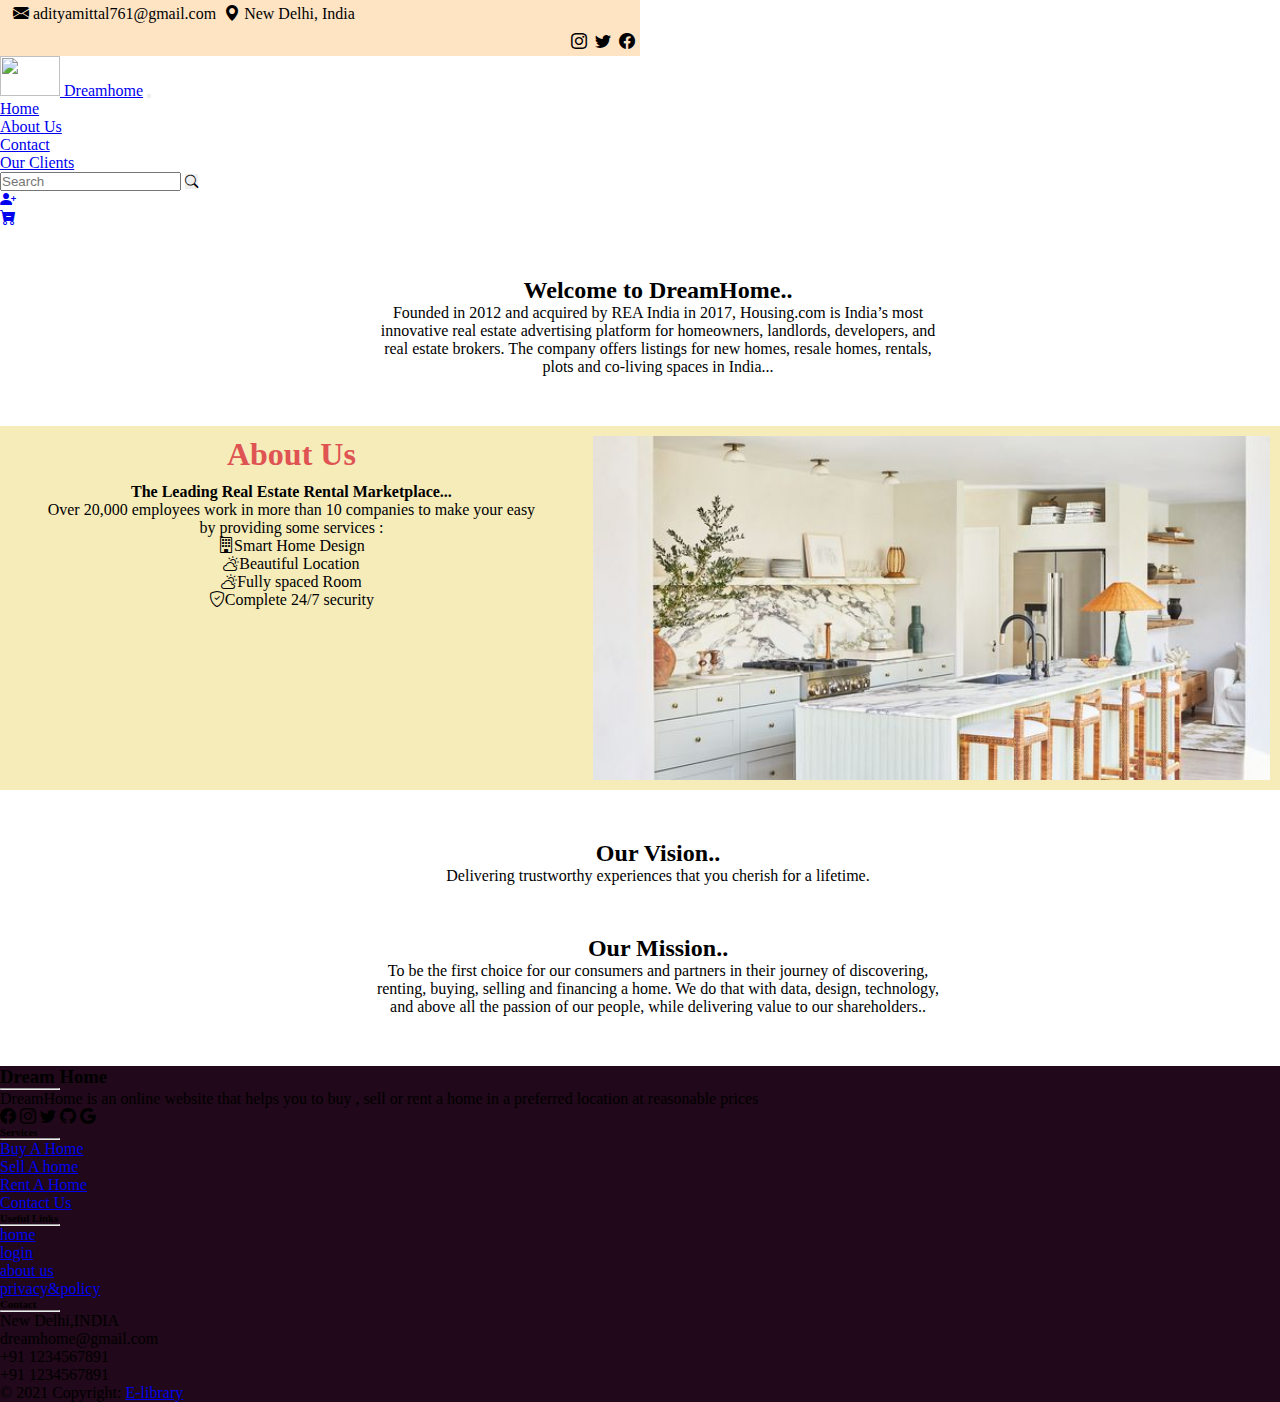
==== aboutUs.html @ e871ea3e "done about us page" ====
<!DOCTYPE html>
<html>
<head>
    <meta charset='utf-8'>
    <meta http-equiv='X-UA-Compatible' content='IE=edge'>
    <title>About us</title>
    <meta name='viewport' content='width=device-width, initial-scale=1'>
    <link href="https://cdn.jsdelivr.net/npm/bootstrap@5.1.3/dist/css/bootstrap.min.css" rel="stylesheet" integrity="sha384-1BmE4kWBq78iYhFldvKuhfTAU6auU8tT94WrHftjDbrCEXSU1oBoqyl2QvZ6jIW3" crossorigin="anonymous">
    <link rel="stylesheet" href="https://cdn.jsdelivr.net/npm/bootstrap-icons@1.7.1/font/bootstrap-icons.css">
    <link rel='stylesheet' href='home.css'>
</head>
<body>
    <div class="container-fluid">
        <div class="row">
            <div class="column t1">
            <a href="#" class="bi bi-envelope-fill"> adityamittal761@gmail.com</a>
            <a href="#" class="bi bi-geo-alt-fill"> New Delhi, India</a>
        </div>
        <div class="column t2">
            <a href="#" class="bi bi-facebook"></a>
            <a href="#" class="bi bi-twitter"></a>
            <a href="#" class="bi bi-instagram"></a>
        </div>
        </div>
    </div>
        <nav class="navbar navbar-expand-lg navbar-light bg-light sticky-top">
            <div class="container-fluid">
              <a class="navbar-brand" href="#">
                <img src="https://media.istockphoto.com/vectors/house-real-estate-logo-design-home-with-window-and-building-roof-and-vector-id1060437372?k=20&m=1060437372&s=612x612&w=0&h=PSmzXDa1br3RPDsjDD9ezOHbHmb2UX7TGW6I9dVPg2I=" alt="" width="60" height="40" class="d-inline-block align-text-top">  
                Dreamhome</a>
              <button class="navbar-toggler" type="button" data-bs-toggle="collapse" data-bs-target="#navbarScroll" aria-controls="navbarScroll" aria-expanded="false" aria-label="Toggle navigation">
                <span class="navbar-toggler-icon"></span>
              </button>
              <div class="collapse navbar-collapse" id="navbarScroll">
                <ul class="navbar-nav mx-auto mb-2 mb-lg-0">
                    <li class="nav-item">
                      <a class="nav-link active" aria-current="page" href="#">Home</a>
                    </li>
                    <li class="nav-item">
                        <a class="nav-link active" aria-current="page" href="#">About Us</a>
                      </li>
                      <li class="nav-item">
                        <a class="nav-link active" aria-current="page" href="#">Contact</a>
                      </li>
                      <li class="nav-item">
                        <a class="nav-link active" aria-current="page" href="#">Our Clients</a>
                      </li>
                      </ul>
                <form class="d-flex">
                  <input class="form-control me-2" type="search" placeholder="Search" aria-label="Search">
                  <button class="bi bi-search" type="submit" style="border: none;"></button>
                </form>
                <ul class="navbar-nav mb-2 mb-lg-0">
                  <li class="nav-item">
              <a href="#" class="nav-link active bi bi-person-plus-fill"></a>
                  </li>
                  <li class="nav-item">
              <a href="#" class=" nav-link active bi bi-cart-dash-fill"></a>
          </li>
          </ul>
              </div>
            </div>
          </nav>
    <!-- welcome section starts -->
    <section>
        <div class="com">
        <center><h2>Welcome to DreamHome..</h2></center>
        <p>Founded in 2012 and acquired by REA India in 2017, Housing.com is India’s most innovative real estate advertising platform for homeowners, landlords, developers, and real estate brokers. The company offers listings for new homes, resale homes, rentals, plots and co-living spaces in India...</p>
        </div>
    </section>
    <!-- welcome section ends -->
     <!-- About us Section -->
     <section class="intro">
        <div class="flex-left">
          <h1 style="text-align: center;">About Us</h1>
      <div style="margin:10px; text-align: center;">
        <h4>The Leading Real Estate Rental Marketplace...</h4>
        <p>Over 20,000 employees work in more than 10 companies to  make your easy<br> by providing some services : </p>
        <tr>
          <td>
            <p><i class="bi bi-building"></i>Smart Home Design</p>
          </td>
          <td>
            <p><i class="bi bi-cloud-sun"></i>Beautiful Location</p>
          </td>
          <td>
            <p><i class="bi bi-cloud-sun"></i>Fully spaced Room</p>
          </td>
          <td>
            <p><i class="bi bi-shield-check"></i>Complete 24/7 security</p>
          </td>
        </tr>
      </div>
        </div>
        <div class="flex-right">
         <img src="./images/background2.jpg" alt="">
        </div>
    </section>
    <!-- Ending -->
    <!-- our vision section starts -->
    <section>
        <div class="com">
        <center><h2>Our Vision..</h2></center>
        <p>Delivering trustworthy experiences that you cherish for a lifetime.</p>
        </div>
    </section>
    <section>
        <div class="com">
        <center><h2>Our Mission..</h2></center>
        <p>To be the first choice for our consumers and partners in their journey of discovering, renting, buying, selling and financing a home. We do that with data, design, technology, and above all the passion of our people, while delivering value to our shareholders..</p>
        </div>
    </section>
    <!-- Ending of section -->
    <!-- footer -->
    <footer class="text-center text-dark navbar-light bg-light" style="background-color: #21081a;">
        <!-- footer -->
        <div class="container-section text-center text-md-start mt-5">
          <!-- Grid row -->
          <div class="row mt-3">
            <!-- Grid column -->
            <div class="col-md-3 col-lg-4 col-xl-3 mx-auto mb-4">
              <!-- Content -->
              <h3 class="text-uppercase fw-bold">Dream Home</h3>
              <hr
                  class="mb-4 mt-0 d-inline-block mx-auto"
                  style="width: 60px; background-color: #7c4dff; height: 2px"
                  />
              <p>
                DreamHome is an online website that helps you to buy , sell or rent a home in a preferred location at reasonable prices
              </p>
              <tr>
                <td>
                  <i class="bi bi-facebook"></i>
                </td>
                <td>
                  <i class="bi bi-instagram"></i>
                </td>
                <td>
                  <i class="bi bi-twitter"></i>
                </td>
                <td>
                  <i class="bi bi-github"></i>
                </td>
                <td>
                  <i class="bi bi-google"></i>
                </td>
              </tr>
            </div>
            <!-- Grid column -->
  
            <!-- Grid column -->
            <div class="col-md-2 col-lg-2 col-xl-2 mx-auto mb-4">
              <!-- Links -->
              <h6 class="text-uppercase fw-bold">Services</h6>
              <hr
                  class="mb-4 mt-0 d-inline-block mx-auto"
                  style="width: 60px; background-color: #7c4dff; height: 2px"
                  />
              <p>
                <a href="#!" class="text-dark">Buy A Home</a>
              </p>
              <p>
                <a href="#!" class="text-dark">Sell A home</a>
              </p>
              <p>
                <a href="#!" class="text-dark">Rent A Home</a>
              </p>
              <p>
                <a href="#!" class="text-dark">Contact Us</a>
              </p>
            </div>
            <!-- Grid column -->
  
            <!-- Grid column -->
            <div class="col-md-3 col-lg-2 col-xl-2 mx-auto mb-4">
              <!-- Links -->
              <h6 class="text-uppercase fw-bold">Useful Links</h6>
              <hr
                  class="mb-4 mt-0 d-inline-block mx-auto"
                  style="width: 60px; background-color: #7c4dff; height: 2px"
                  />
              <p>
                <a href="#!" class="text-dark">home</a>
              </p>
              <p>
                <a href="#!" class="text-dark">login</a>
              </p>
              <p>
                <a href="#!" class="text-dark">about us</a>
              </p>
              <p>
                <a href="#!" class="text-dark">privacy&policy</a>
              </p>
            </div>
            <!-- Grid column -->
  
            <!-- Grid column -->
            <div class="col-md-4 col-lg-3 col-xl-3 mx-auto mb-md-0 mb-4">
              <!-- Links -->
              <h6 class="text-uppercase fw-bold">Contact</h6>
              <hr
                  class="mb-4 mt-0 d-inline-block mx-auto"
                  style="width: 60px; background-color: #7c4dff; height: 2px"
                  />
              <p><i class="fas fa-home mr-3"></i> New Delhi,INDIA</p>
              <p><i class="fas fa-envelope mr-3"></i> dreamhome@gmail.com</p>
              <p><i class="fas fa-phone mr-3"></i> +91 1234567891</p>
              <p><i class="fas fa-print mr-3"></i> +91 1234567891</p>
            </div>
            <!-- Grid column -->
          </div>
          <!-- Grid row -->
        </div>
        <!-- ending -->
        <div class="text-center p-3 navbar-light bg-light" >
          © 2021 Copyright:
          <a class="text-white" href="https://mdbootstrap.com/">E-library</a>
        </div>
        <!-- Copyright -->
      </footer>
<script src="https://cdn.jsdelivr.net/npm/bootstrap@5.1.3/dist/js/bootstrap.bundle.min.js" integrity="sha384-ka7Sk0Gln4gmtz2MlQnikT1wXgYsOg+OMhuP+IlRH9sENBO0LRn5q+8nbTov4+1p" crossorigin="anonymous"></script>
</body>
</html>
---- home.css ----
html * {
    padding: 0;
    margin: 0;
    -webkit-box-sizing: border-box;
            box-sizing: border-box;
  }

.column{
    width: 50%;
    padding: 5px;
    overflow: hidden;
    background-color: bisque;
}
.t1 a{
    color: #000;
    padding-left: .5rem;
    float: left;
    text-decoration: none;
}
.t2 a{
    float: right;
    padding-left: .5rem;
    color: black;
}
.intro{
    display: flex;
    flex-direction: row;
    background-color: rgb(245, 236, 186);
}
.flex-left{
    width:50%;
    margin: 5px;
    padding: 5px;
}
.flex-right{
    width: 60%;
    margin: 5px;
    padding: 5px;
}
.flex-right img{
    height: 100%;
    width: 100%;
}
@media screen and (max-width: 600px) {
    .intro{   
      flex-direction: column;
  
    }
    .flex-right, .flex-left{
        width: auto;
    }

    }
/* cards */
.service {
    display: -webkit-box;
    display: -ms-flexbox;
    display: flex;
    -ms-flex-wrap: wrap;
        flex-wrap: wrap;
    -webkit-box-orient: horizontal;
    -webkit-box-direction: reverse;
        -ms-flex-direction: row-reverse;
            flex-direction: row-reverse;
    -webkit-box-pack: center;
        -ms-flex-pack: center;
            justify-content: center;
    gap: 4.2rem;
    padding: 4rem;
  }
  
  .card {
    display: -webkit-box;
    display: -ms-flexbox;
    display: flex;
    -webkit-box-orient: vertical;
    -webkit-box-direction: normal;
        -ms-flex-direction: column;
            flex-direction: column;
    -webkit-box-flex: 0;
        -ms-flex: 0 0 300px;
            flex: 0 0 300px;
    max-width: 450px;
    overflow: hidden;
    background: #ffffff;
    color: #000000;
    border-radius: 5px;
    -webkit-box-shadow: 3px 2px 14px rgba(10, 10, 10, 0.596);
            box-shadow: 3px 2px 14px rgba(10, 10, 10, 0.596);
    text-decoration: none;
    font-size: 1rem;
    -webkit-transition: all 200ms ease-in-out;
    transition: all 200ms ease-in-out;
  }
  
  .card:hover {
    -webkit-transform: perspective(250px) translateZ(30px);
            transform: perspective(250px) translateZ(30px);
    -webkit-box-shadow: 2px 3px 18px rgba(107, 228, 8, 0.548);
            box-shadow: 2px 3px 18px rgba(107, 228, 8, 0.548);
  }
  
  .card__image {
    -webkit-box-flex: 1;
        -ms-flex: 1 0 250px;
            flex: 1 0 250px;
    background-size: cover;
    background-repeat: no-repeat;
    background-position: center center;
  }
  
  .card__content {
    display: -webkit-box;
    display: -ms-flexbox;
    display: flex;
    -webkit-box-orient: vertical;
    -webkit-box-direction: normal;
        -ms-flex-direction: column;
            flex-direction: column;
    height: 100%;
    padding: 1rem;
  }
  
  .card__title {
    text-align: center;
    font-size: 1.75rem;
    font-weight: 700;
    margin-bottom: 0.5rem;
  }
  .card__readmore {
    margin-top: auto;
    text-transform: uppercase;
    font-weight: 700;
  }
  
/* ending of cards */
.r1 {  
    display: flex;
   padding: 10px;
    flex-wrap: wrap;
      justify-content: center;
      width: 100%;
      margin:auto;
  }
  .side {
    flex:20%;
    padding: 4px;
    overflow-x: hidden;
  }
  .main1 {
    flex:40%;
    background-color: rgba(231, 195, 195, 0.632);
    padding: 5px;
    overflow-x: hidden;
    border-radius: 50px;
  }
  .main1 form label{
    position: relative;
  }
  @media screen and (max-width: 600px) {
    .r1, .main1 {   
      flex-direction: column;
  
      
    }
  }

  
  .container-search{
  margin-top:100px;
  height:30%;
  padding:25px;
  text-align:center;
  background-color:rgba(128, 125, 125, 0.082);
}
/* .dropdown{
    left:40%;
} */
.mainprop{
    margin:10px;
    padding:10px;
  }
  .property-section{
      margin:10px;
      height:50vh;
  }
  h1{
    color:rgb(223, 83, 83);
  }

  .container{
    width: 90%;
    margin: 50px auto;
  }
  .heading{
    text-align: center;
    font-size: 30px;
    margin-bottom:50px ;
  }
  .r5{
    display: flex;
    flex-direction: row;
    justify-content: space-around;
    flex-flow: wrap;
  }
  .cards{
    width: 20%;
    background:  #fff;
    border: 1px solid #ccc;
    margin-bottom: 50px;
    transition: 0.3s;
  }
  .cards-header{
    text-align: center;
    padding: 50px 10px;
    background: linear-gradient(to right, #ff416c, #ff4b2b);
    color: #fff;
  }
  .cards-body{
    padding: 30px 20px;
    text-align: center;
    font-size: 18px;
  }
  .cards-body .btn{
    display: block;
    color: #fff;
    text-align: center;
    background: linear-gradient(to right, #ff416c, #ff4b2b);
    margin-top: 20px;
    text-decoration:none ;
    padding: 10px 5px;
  }
  .cards:hover{
    transform: scale(1.05);
    box-shadow: 0 0 40px -10px rgba(0,0,0, 0.25) ;
  }
  @media screen and  (max-width:1000px) {
    .cards{
      width: 40%;
    }
  }
  @media screen and  (max-width:620px) {
    .container{
      width: 100%;
    }
    .heading{
      padding: 20px;
      font-size: 20px;
    }
    .cards{
      width: 80%;
    }
  }

/* the about us page css */
.com{
  margin:50px;
  width:70%;
  text-align:center;
  padding-left:25%;
}
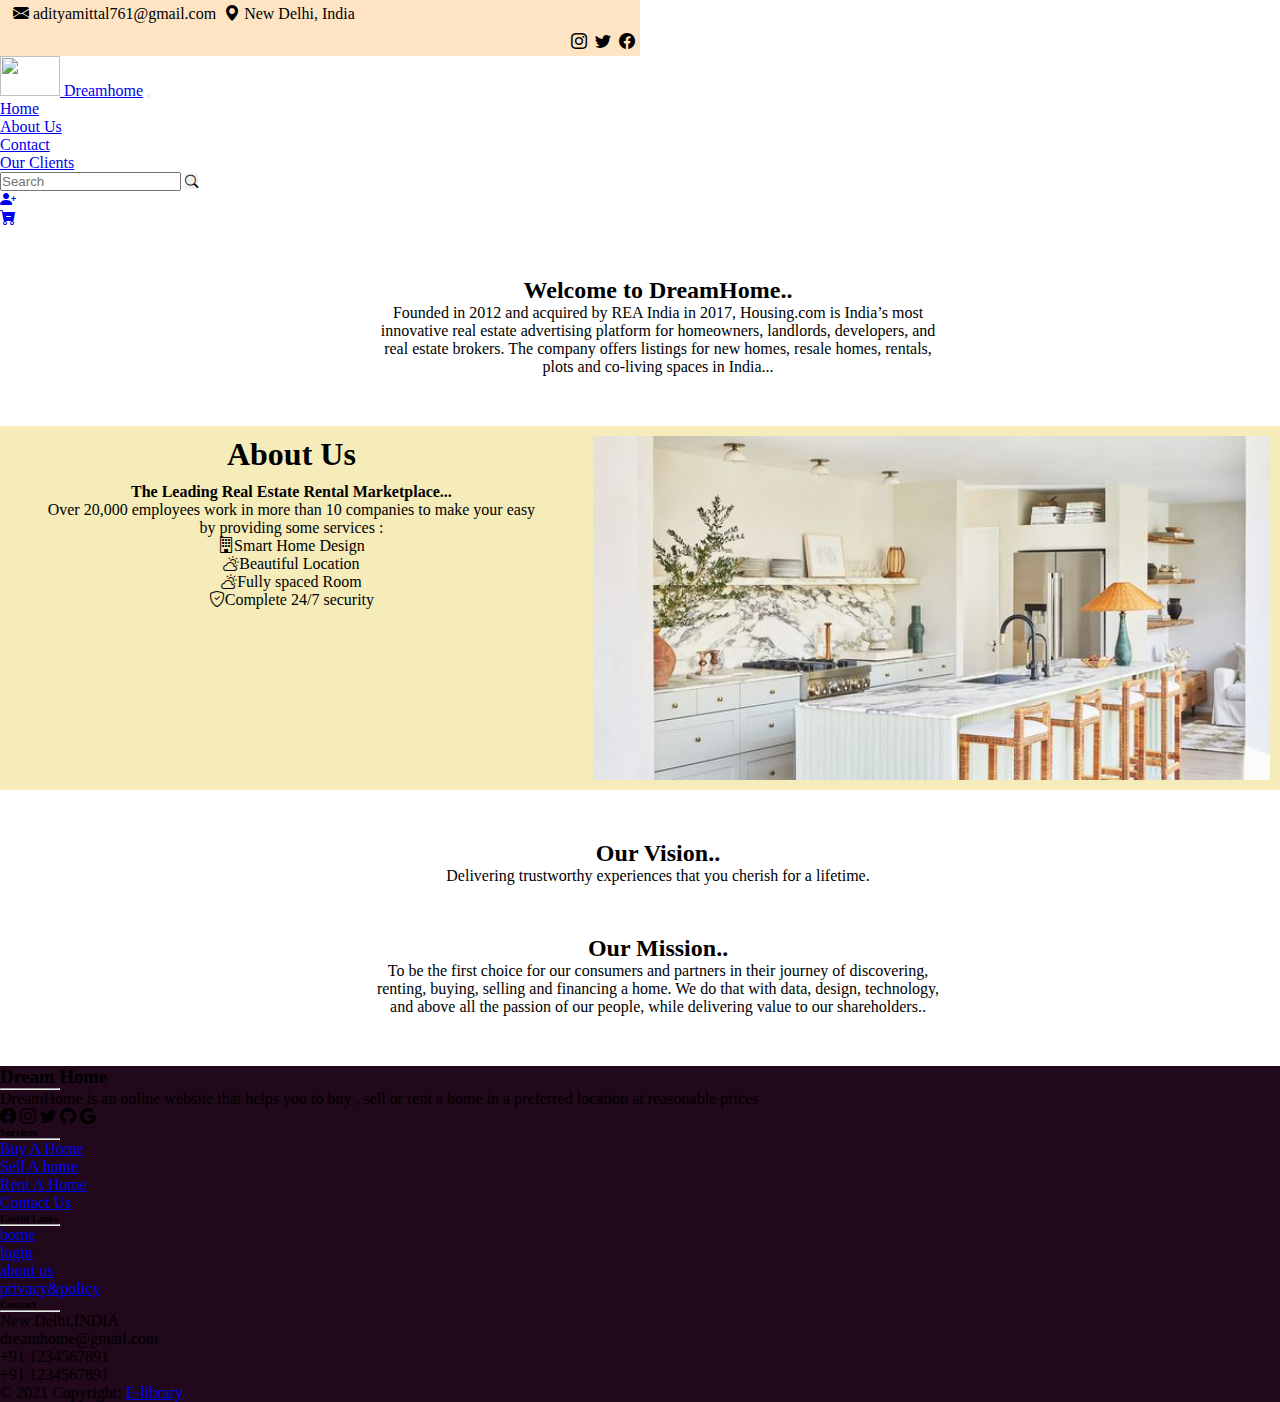
==== commit bf14e797: "done about us page" ====
--- a/aboutUs.html
+++ b/aboutUs.html
@@ -7,7 +7,7 @@
     <meta name='viewport' content='width=device-width, initial-scale=1'>
     <link href="https://cdn.jsdelivr.net/npm/bootstrap@5.1.3/dist/css/bootstrap.min.css" rel="stylesheet" integrity="sha384-1BmE4kWBq78iYhFldvKuhfTAU6auU8tT94WrHftjDbrCEXSU1oBoqyl2QvZ6jIW3" crossorigin="anonymous">
     <link rel="stylesheet" href="https://cdn.jsdelivr.net/npm/bootstrap-icons@1.7.1/font/bootstrap-icons.css">
-    <link rel='stylesheet' href='home.css'>
+    <link rel='stylesheet' type='text/css' href='home.css'>
 </head>
 <body>
     <div class="container-fluid">
--- a/home.css
+++ b/home.css
@@ -134,131 +134,11 @@
   }
   
 /* ending of cards */
-.r1 {  
-    display: flex;
-   padding: 10px;
-    flex-wrap: wrap;
-      justify-content: center;
-      width: 100%;
-      margin:auto;
-  }
-  .side {
-    flex:20%;
-    padding: 4px;
-    overflow-x: hidden;
-  }
-  .main1 {
-    flex:40%;
-    background-color: rgba(231, 195, 195, 0.632);
-    padding: 5px;
-    overflow-x: hidden;
-    border-radius: 50px;
-  }
-  .main1 form label{
-    position: relative;
-  }
-  @media screen and (max-width: 600px) {
-    .r1, .main1 {   
-      flex-direction: column;
-  
-      
-    }
-  }
 
-  
-  .container-search{
-  margin-top:100px;
-  height:30%;
-  padding:25px;
-  text-align:center;
-  background-color:rgba(128, 125, 125, 0.082);
-}
-/* .dropdown{
-    left:40%;
-} */
-.mainprop{
-    margin:10px;
-    padding:10px;
-  }
-  .property-section{
-      margin:10px;
-      height:50vh;
-  }
-  h1{
-    color:rgb(223, 83, 83);
-  }
-
-  .container{
-    width: 90%;
-    margin: 50px auto;
-  }
-  .heading{
-    text-align: center;
-    font-size: 30px;
-    margin-bottom:50px ;
-  }
-  .r5{
-    display: flex;
-    flex-direction: row;
-    justify-content: space-around;
-    flex-flow: wrap;
-  }
-  .cards{
-    width: 20%;
-    background:  #fff;
-    border: 1px solid #ccc;
-    margin-bottom: 50px;
-    transition: 0.3s;
-  }
-  .cards-header{
-    text-align: center;
-    padding: 50px 10px;
-    background: linear-gradient(to right, #ff416c, #ff4b2b);
-    color: #fff;
-  }
-  .cards-body{
-    padding: 30px 20px;
-    text-align: center;
-    font-size: 18px;
-  }
-  .cards-body .btn{
-    display: block;
-    color: #fff;
-    text-align: center;
-    background: linear-gradient(to right, #ff416c, #ff4b2b);
-    margin-top: 20px;
-    text-decoration:none ;
-    padding: 10px 5px;
-  }
-  .cards:hover{
-    transform: scale(1.05);
-    box-shadow: 0 0 40px -10px rgba(0,0,0, 0.25) ;
-  }
-  @media screen and  (max-width:1000px) {
-    .cards{
-      width: 40%;
-    }
-  }
-  @media screen and  (max-width:620px) {
-    .container{
-      width: 100%;
-    }
-    .heading{
-      padding: 20px;
-      font-size: 20px;
-    }
-    .cards{
-      width: 80%;
-    }
-  }
-
-/* the about us page css */
+/* about us page */
 .com{
-  margin:50px;
-  width:70%;
-  text-align:center;
-  padding-left:25%;
-}
-
-
-  +    margin:50px;
+    width:70%;
+    text-align:center;
+    padding-left:25%;
+}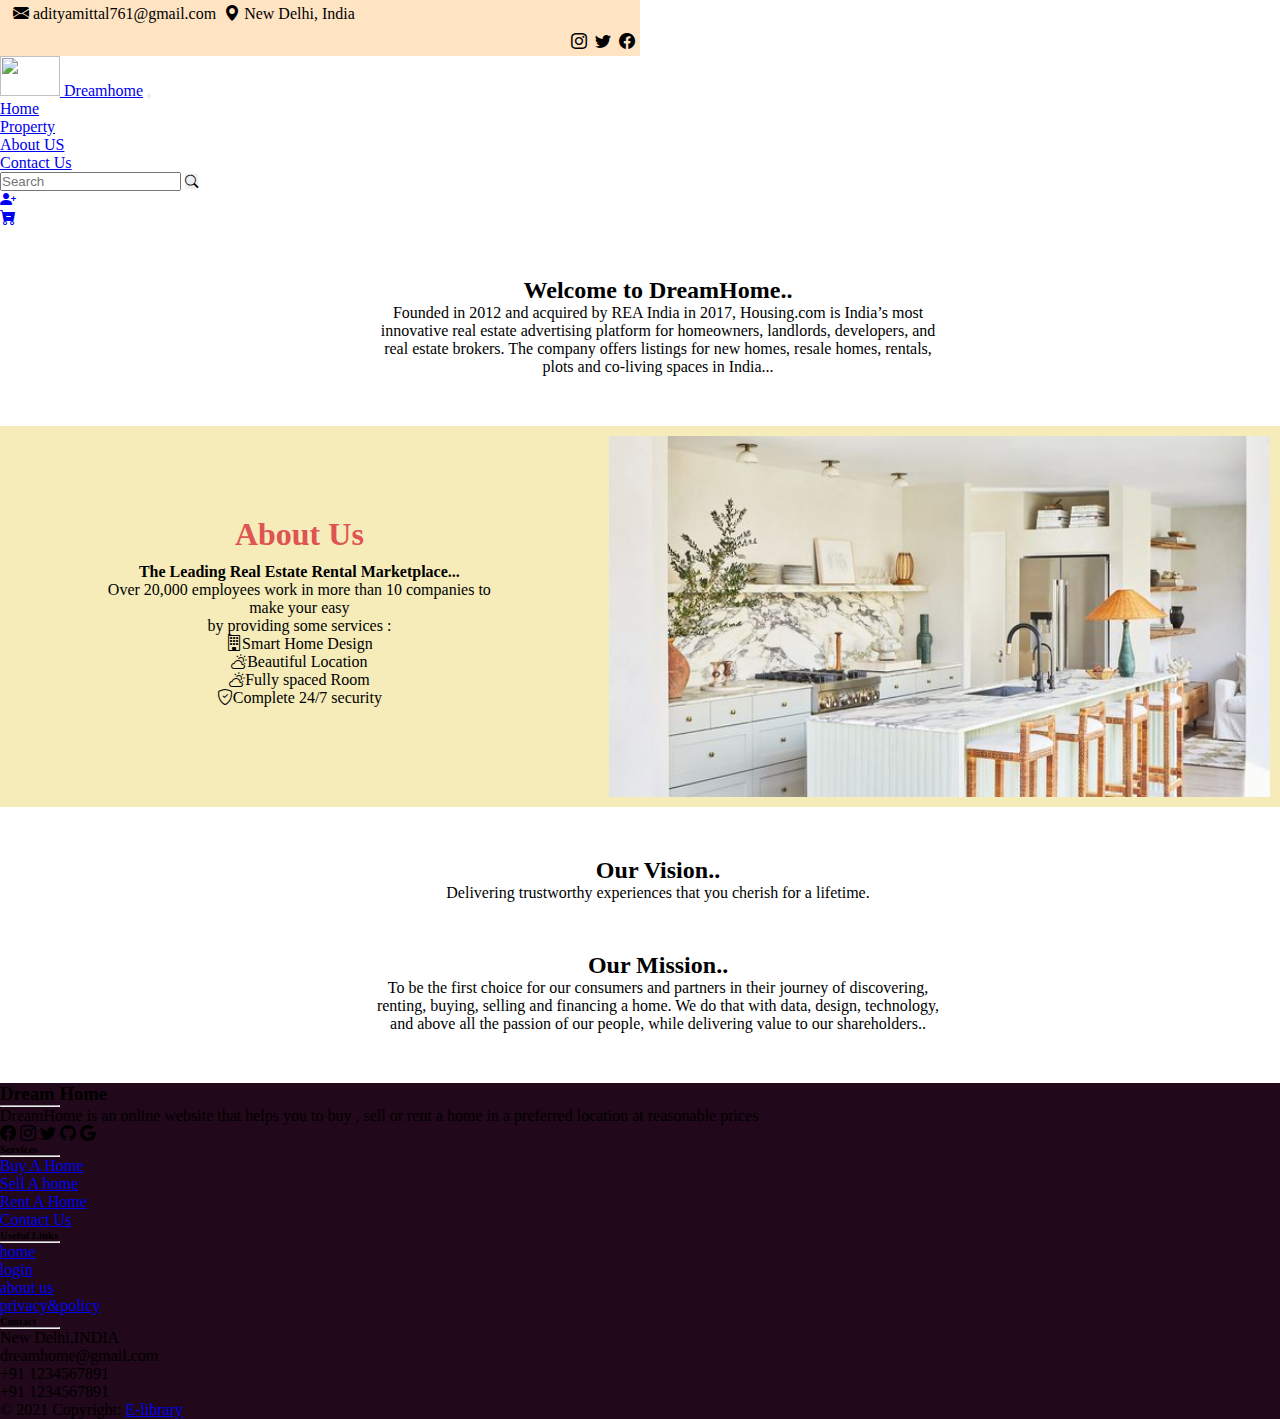
==== commit ac38e5d4: "changes done" ====
--- a/aboutUs.html
+++ b/aboutUs.html
@@ -9,7 +9,7 @@
     <link rel="stylesheet" href="https://cdn.jsdelivr.net/npm/bootstrap-icons@1.7.1/font/bootstrap-icons.css">
     <link rel='stylesheet' type='text/css' href='home.css'>
 </head>
-<body>
+<body></body>
     <div class="container-fluid">
         <div class="row">
             <div class="column t1">
@@ -34,16 +34,16 @@
               <div class="collapse navbar-collapse" id="navbarScroll">
                 <ul class="navbar-nav mx-auto mb-2 mb-lg-0">
                     <li class="nav-item">
-                      <a class="nav-link active" aria-current="page" href="#">Home</a>
+                      <a class="nav-link active" aria-current="page" href="home.html">Home</a>
                     </li>
                     <li class="nav-item">
-                        <a class="nav-link active" aria-current="page" href="#">About Us</a>
+                        <a class="nav-link active" aria-current="page" href="properties.html">Property</a>
                       </li>
                       <li class="nav-item">
-                        <a class="nav-link active" aria-current="page" href="#">Contact</a>
+                        <a class="nav-link active" aria-current="page" href="aboutUs.html">About US</a>
                       </li>
                       <li class="nav-item">
-                        <a class="nav-link active" aria-current="page" href="#">Our Clients</a>
+                        <a class="nav-link active" aria-current="page" href="Contact.html">Contact Us</a>
                       </li>
                       </ul>
                 <form class="d-flex">
--- a/home.css
+++ b/home.css
@@ -25,12 +25,14 @@
 .intro{
     display: flex;
     flex-direction: row;
+    /* height: 100vh; */
     background-color: rgb(245, 236, 186);
-}
+    }
 .flex-left{
+   text-align: center;
     width:50%;
-    margin: 5px;
-    padding: 5px;
+    margin: 10px;
+    padding: 80px;
 }
 .flex-right{
     width: 60%;
@@ -49,8 +51,26 @@
     .flex-right, .flex-left{
         width: auto;
     }
-
-    }
+  }
+    .snippet{
+      display: flex;
+      flex-direction: row;
+      }
+  .snippet-left{
+      width:40%;
+      margin: 5px;
+      padding: 5px;
+  }
+  .snippet-right{
+      width: 50%;
+      margin: 5px;
+      padding: 5px;
+  }
+  .snippet-right img{
+      height: 100%;
+      width: 100%;
+  }
+    
 /* cards */
 .service {
     display: -webkit-box;
@@ -118,7 +138,7 @@
         -ms-flex-direction: column;
             flex-direction: column;
     height: 100%;
-    padding: 1rem;
+    padding: 2rem;
   }
   
   .card__title {
@@ -132,13 +152,136 @@
     text-transform: uppercase;
     font-weight: 700;
   }
+  .card__snippet{
+    margin:30px;
+  }
   
 /* ending of cards */
-
-/* about us page */
+.r1 {  
+    display: flex;
+   padding: 10px;
+    flex-wrap: wrap;
+      justify-content: center;
+      width: 100%;
+      margin:auto;
+  }
+  .side {
+    flex:20%;
+    padding: 4px;
+    overflow-x: hidden;
+  }
+  .main1 {
+    flex:40%;
+    background-color: rgba(245, 235, 235, 0.632);
+    padding: 5px;
+    overflow-x: hidden;
+    border-radius: 50px;
+  }
+  .main1 form label{
+    position: relative;
+  }
+  @media screen and (max-width: 600px) {
+    .r1, .main1 {   
+      flex-direction: column;
+  
+      
+    }
+  }
+
+
+/* .dropdown{
+    left:40%;
+} */
+.mainprop{
+    margin:10px;
+    padding:10px;
+    background:rgb(230, 223, 223);
+  }
+  .property-section{
+      text-align: center;
+      margin: 8px auto;
+      padding: 5px;
+      background:rgb(200, 207, 221) ;
+  }
+  .tt{
+    padding: 5px;
+  }
+  h1{
+    color:rgb(223, 83, 83);
+  }
+
+  .container{
+    width: 100%;
+    margin: 50px auto;
+  }
+  .heading{
+    text-align: center;
+    font-size: 30px;
+    margin-bottom:50px ;
+  }
+  .r5{
+    display: flex;
+    flex-direction: row;
+    justify-content: space-around;
+    flex-flow: wrap;
+  }
+  .cards{
+    width: 24%;
+    background: #fff;
+    border: 1px solid #ccc;
+    margin-bottom: 40px;
+    transition: 0.2s;
+  }
+  .cards-header{
+    text-align: center;
+    text-transform: uppercase;
+    padding: 50px 10px;
+    background: linear-gradient(to right, #ff416c, #ff4b2b);
+    color: #fff;
+  }
+  .cards-body{
+    padding: 20px 16px;
+    text-align: center;
+    font-size: 18px;
+  }
+  .cards-body .btn{
+  display: block;
+  color: #fff;
+  text-align: center;
+  background: linear-gradient(to right, #ff416c, #ff4b2b);
+  margin-top: 30px;
+  text-decoration: none;
+  padding: 10px 5px;
+  }
+  .cards:hover{
+    transform: scale(1.05);
+  box-shadow: 0 0 40px -10px rgba(0, 0, 0, 0.25);
+  }
+  @media screen and  (max-width:1000px) {
+    .cards{
+      width: 40%;
+    }
+  }
+  @media screen and  (max-width:620px) {
+    .container{
+      width: 100%;
+    }
+    .heading{
+      padding: 20px;
+      font-size: 20px;
+    }
+    .cards{
+      width: 80%;
+    }
+  }
+
+/* the about us page css */
 .com{
-    margin:50px;
-    width:70%;
-    text-align:center;
-    padding-left:25%;
-}+  margin:50px;
+  width:70%;
+  text-align:center;
+  padding-left:25%;
+}
+
+
+  
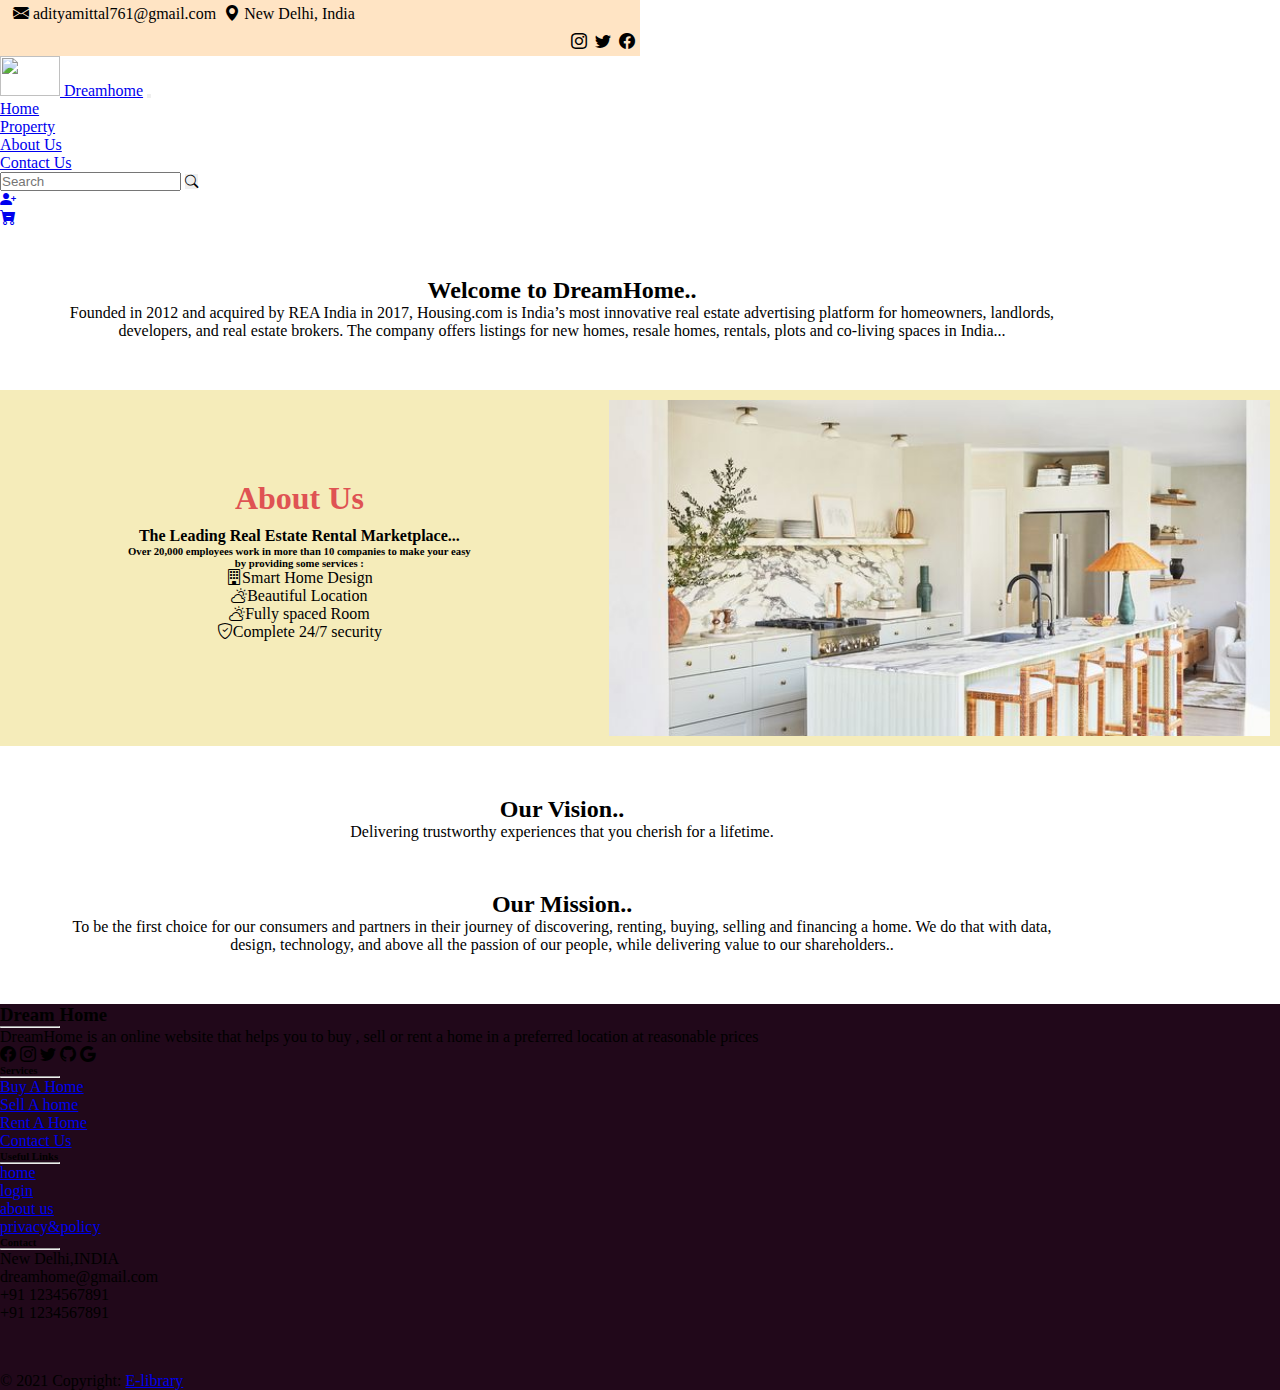
==== commit 6ceaca9f: "things completed" ====
--- a/aboutUs.html
+++ b/aboutUs.html
@@ -9,58 +9,58 @@
     <link rel="stylesheet" href="https://cdn.jsdelivr.net/npm/bootstrap-icons@1.7.1/font/bootstrap-icons.css">
     <link rel='stylesheet' type='text/css' href='home.css'>
 </head>
-<body></body>
-    <div class="container-fluid">
-        <div class="row">
-            <div class="column t1">
-            <a href="#" class="bi bi-envelope-fill"> adityamittal761@gmail.com</a>
-            <a href="#" class="bi bi-geo-alt-fill"> New Delhi, India</a>
-        </div>
-        <div class="column t2">
-            <a href="#" class="bi bi-facebook"></a>
-            <a href="#" class="bi bi-twitter"></a>
-            <a href="#" class="bi bi-instagram"></a>
-        </div>
-        </div>
-    </div>
-        <nav class="navbar navbar-expand-lg navbar-light bg-light sticky-top">
-            <div class="container-fluid">
-              <a class="navbar-brand" href="#">
-                <img src="https://media.istockphoto.com/vectors/house-real-estate-logo-design-home-with-window-and-building-roof-and-vector-id1060437372?k=20&m=1060437372&s=612x612&w=0&h=PSmzXDa1br3RPDsjDD9ezOHbHmb2UX7TGW6I9dVPg2I=" alt="" width="60" height="40" class="d-inline-block align-text-top">  
-                Dreamhome</a>
-              <button class="navbar-toggler" type="button" data-bs-toggle="collapse" data-bs-target="#navbarScroll" aria-controls="navbarScroll" aria-expanded="false" aria-label="Toggle navigation">
-                <span class="navbar-toggler-icon"></span>
-              </button>
-              <div class="collapse navbar-collapse" id="navbarScroll">
-                <ul class="navbar-nav mx-auto mb-2 mb-lg-0">
-                    <li class="nav-item">
-                      <a class="nav-link active" aria-current="page" href="home.html">Home</a>
-                    </li>
-                    <li class="nav-item">
-                        <a class="nav-link active" aria-current="page" href="properties.html">Property</a>
-                      </li>
-                      <li class="nav-item">
-                        <a class="nav-link active" aria-current="page" href="aboutUs.html">About US</a>
-                      </li>
-                      <li class="nav-item">
-                        <a class="nav-link active" aria-current="page" href="Contact.html">Contact Us</a>
-                      </li>
-                      </ul>
-                <form class="d-flex">
-                  <input class="form-control me-2" type="search" placeholder="Search" aria-label="Search">
-                  <button class="bi bi-search" type="submit" style="border: none;"></button>
-                </form>
-                <ul class="navbar-nav mb-2 mb-lg-0">
-                  <li class="nav-item">
-              <a href="#" class="nav-link active bi bi-person-plus-fill"></a>
+<body>
+  <div class="container-fluid">
+    <div class="row">
+        <div class="column t1">
+        <a href="#" class="bi bi-envelope-fill"> adityamittal761@gmail.com</a>
+        <a href="#" class="bi bi-geo-alt-fill"> New Delhi, India</a>
+    </div>
+    <div class="column t2">
+        <a href="#" class="bi bi-facebook"></a>
+        <a href="#" class="bi bi-twitter"></a>
+        <a href="#" class="bi bi-instagram"></a>
+    </div>
+    </div>
+</div>
+    <nav class="navbar navbar-expand-lg navbar-light bg-light sticky-top">
+        <div class="container-fluid">
+          <a class="navbar-brand" href="#">
+            <img src="https://media.istockphoto.com/vectors/house-real-estate-logo-design-home-with-window-and-building-roof-and-vector-id1060437372?k=20&m=1060437372&s=612x612&w=0&h=PSmzXDa1br3RPDsjDD9ezOHbHmb2UX7TGW6I9dVPg2I=" alt="" width="60" height="40" class="d-inline-block align-text-top">  
+            Dreamhome</a>
+          <button class="navbar-toggler" type="button" data-bs-toggle="collapse" data-bs-target="#navbarScroll" aria-controls="navbarScroll" aria-expanded="false" aria-label="Toggle navigation">
+            <span class="navbar-toggler-icon"></span>
+          </button>
+          <div class="collapse navbar-collapse" id="navbarScroll">
+            <ul class="navbar-nav mx-auto mb-2 mb-lg-0">
+                <li class="nav-item">
+                  <a class="nav-link active" aria-current="page" href="index.html">Home</a>
+                </li>
+                <li class="nav-item">
+                    <a class="nav-link active" aria-current="page" href="properties.html">Property</a>
                   </li>
                   <li class="nav-item">
-              <a href="#" class=" nav-link active bi bi-cart-dash-fill"></a>
-          </li>
-          </ul>
-              </div>
-            </div>
-          </nav>
+                    <a class="nav-link active" aria-current="page" href="aboutUs.html">About Us</a>
+                  </li>
+                  <li class="nav-item">
+                    <a class="nav-link active" aria-current="page" href="contact.html">Contact Us</a>
+                  </li>
+                  </ul>
+            <form class="d-flex">
+              <input class="form-control me-2" type="search" placeholder="Search" aria-label="Search">
+              <button class="bi bi-search" type="submit" style="border: none;"></button>
+            </form>
+            <ul class="navbar-nav mb-2 mb-lg-0">
+              <li class="nav-item">
+          <a href="#" class="nav-link active bi bi-person-plus-fill"></a>
+              </li>
+              <li class="nav-item">
+          <a href="#" class=" nav-link active bi bi-cart-dash-fill"></a>
+      </li>
+      </ul>
+          </div>
+        </div>
+      </nav>
     <!-- welcome section starts -->
     <section>
         <div class="com">
@@ -71,31 +71,31 @@
     <!-- welcome section ends -->
      <!-- About us Section -->
      <section class="intro">
-        <div class="flex-left">
-          <h1 style="text-align: center;">About Us</h1>
-      <div style="margin:10px; text-align: center;">
-        <h4>The Leading Real Estate Rental Marketplace...</h4>
-        <p>Over 20,000 employees work in more than 10 companies to  make your easy<br> by providing some services : </p>
-        <tr>
-          <td>
-            <p><i class="bi bi-building"></i>Smart Home Design</p>
-          </td>
-          <td>
-            <p><i class="bi bi-cloud-sun"></i>Beautiful Location</p>
-          </td>
-          <td>
-            <p><i class="bi bi-cloud-sun"></i>Fully spaced Room</p>
-          </td>
-          <td>
-            <p><i class="bi bi-shield-check"></i>Complete 24/7 security</p>
-          </td>
-        </tr>
+      <div class="flex-left">
+        <h1 style="text-align: center;">About Us</h1>
+    <div style="margin:10px; text-align: center;">
+      <h4>The Leading Real Estate Rental Marketplace...</h4>
+      <h6>Over 20,000 employees work in more than 10 companies to  make your easy<br> by providing some services : </h6>
+      <tr>
+        <td>
+          <p><i class="bi bi-building"></i>Smart Home Design</p>
+        </td>
+        <td>
+          <p><i class="bi bi-cloud-sun"></i>Beautiful Location</p>
+        </td>
+        <td>
+          <p><i class="bi bi-cloud-sun"></i>Fully spaced Room</p>
+        </td>
+        <td>
+          <p><i class="bi bi-shield-check"></i>Complete 24/7 security</p>
+        </td>
+      </tr>
+    </div>
       </div>
-        </div>
-        <div class="flex-right">
-         <img src="./images/background2.jpg" alt="">
-        </div>
-    </section>
+      <div class="flex-right">
+       <img src="./images/background2.jpg" alt="">
+      </div>
+  </section>
     <!-- Ending -->
     <!-- our vision section starts -->
     <section>
@@ -111,113 +111,114 @@
         </div>
     </section>
     <!-- Ending of section -->
-    <!-- footer -->
-    <footer class="text-center text-dark navbar-light bg-light" style="background-color: #21081a;">
-        <!-- footer -->
-        <div class="container-section text-center text-md-start mt-5">
-          <!-- Grid row -->
-          <div class="row mt-3">
-            <!-- Grid column -->
-            <div class="col-md-3 col-lg-4 col-xl-3 mx-auto mb-4">
-              <!-- Content -->
-              <h3 class="text-uppercase fw-bold">Dream Home</h3>
-              <hr
-                  class="mb-4 mt-0 d-inline-block mx-auto"
-                  style="width: 60px; background-color: #7c4dff; height: 2px"
-                  />
-              <p>
-                DreamHome is an online website that helps you to buy , sell or rent a home in a preferred location at reasonable prices
-              </p>
-              <tr>
-                <td>
-                  <i class="bi bi-facebook"></i>
-                </td>
-                <td>
-                  <i class="bi bi-instagram"></i>
-                </td>
-                <td>
-                  <i class="bi bi-twitter"></i>
-                </td>
-                <td>
-                  <i class="bi bi-github"></i>
-                </td>
-                <td>
-                  <i class="bi bi-google"></i>
-                </td>
-              </tr>
+   
+          <!-- footer -->
+          <footer class="text-center text-dark navbar-light bg-light" style="background-color: #21081a;">
+            <!-- footer -->
+            <div class="container text-center text-md-start mt-5">
+              <!-- Grid row -->
+              <div class="row mt-3">
+                <!-- Grid column -->
+                <div class="col-md-3 col-lg-4 col-xl-3 mx-auto mb-4">
+                  <!-- Content -->
+                  <h3 class="text-uppercase fw-bold">Dream Home</h3>
+                  <hr
+                      class="mb-4 mt-0 d-inline-block mx-auto"
+                      style="width: 60px; background-color: #7c4dff; height: 2px"
+                      />
+                  <p>
+                    DreamHome is an online website that helps you to buy , sell or rent a home in a preferred location at reasonable prices
+                  </p>
+                  <tr>
+                    <td>
+                      <i class="bi bi-facebook"></i>
+                    </td>
+                    <td>
+                      <i class="bi bi-instagram"></i>
+                    </td>
+                    <td>
+                      <i class="bi bi-twitter"></i>
+                    </td>
+                    <td>
+                      <i class="bi bi-github"></i>
+                    </td>
+                    <td>
+                      <i class="bi bi-google"></i>
+                    </td>
+                  </tr>
+                </div>
+                <!-- Grid column -->
+      
+                <!-- Grid column -->
+                <div class="col-md-2 col-lg-2 col-xl-2 mx-auto mb-4">
+                  <!-- Links -->
+                  <h6 class="text-uppercase fw-bold">Services</h6>
+                  <hr
+                      class="mb-4 mt-0 d-inline-block mx-auto"
+                      style="width: 60px; background-color: #7c4dff; height: 2px"
+                      />
+                  <p>
+                    <a href="#!" class="text-dark">Buy A Home</a>
+                  </p>
+                  <p>
+                    <a href="#!" class="text-dark">Sell A home</a>
+                  </p>
+                  <p>
+                    <a href="#!" class="text-dark">Rent A Home</a>
+                  </p>
+                  <p>
+                    <a href="#!" class="text-dark">Contact Us</a>
+                  </p>
+                </div>
+                <!-- Grid column -->
+      
+                <!-- Grid column -->
+                <div class="col-md-3 col-lg-2 col-xl-2 mx-auto mb-4">
+                  <!-- Links -->
+                  <h6 class="text-uppercase fw-bold">Useful Links</h6>
+                  <hr
+                      class="mb-4 mt-0 d-inline-block mx-auto"
+                      style="width: 60px; background-color: #7c4dff; height: 2px"
+                      />
+                  <p>
+                    <a href="#!" class="text-dark">home</a>
+                  </p>
+                  <p>
+                    <a href="#!" class="text-dark">login</a>
+                  </p>
+                  <p>
+                    <a href="#!" class="text-dark">about us</a>
+                  </p>
+                  <p>
+                    <a href="#!" class="text-dark">privacy&policy</a>
+                  </p>
+                </div>
+                <!-- Grid column -->
+      
+                <!-- Grid column -->
+                <div class="col-md-4 col-lg-3 col-xl-3 mx-auto mb-md-0 mb-4">
+                  <!-- Links -->
+                  <h6 class="text-uppercase fw-bold">Contact</h6>
+                  <hr
+                      class="mb-4 mt-0 d-inline-block mx-auto"
+                      style="width: 60px; background-color: #7c4dff; height: 2px"
+                      />
+                  <p><i class="fas fa-home mr-3"></i> New Delhi,INDIA</p>
+                  <p><i class="fas fa-envelope mr-3"></i> dreamhome@gmail.com</p>
+                  <p><i class="fas fa-phone mr-3"></i> +91 1234567891</p>
+                  <p><i class="fas fa-print mr-3"></i> +91 1234567891</p>
+                </div>
+                <!-- Grid column -->
+              </div>
+              <!-- Grid row -->
             </div>
-            <!-- Grid column -->
-  
-            <!-- Grid column -->
-            <div class="col-md-2 col-lg-2 col-xl-2 mx-auto mb-4">
-              <!-- Links -->
-              <h6 class="text-uppercase fw-bold">Services</h6>
-              <hr
-                  class="mb-4 mt-0 d-inline-block mx-auto"
-                  style="width: 60px; background-color: #7c4dff; height: 2px"
-                  />
-              <p>
-                <a href="#!" class="text-dark">Buy A Home</a>
-              </p>
-              <p>
-                <a href="#!" class="text-dark">Sell A home</a>
-              </p>
-              <p>
-                <a href="#!" class="text-dark">Rent A Home</a>
-              </p>
-              <p>
-                <a href="#!" class="text-dark">Contact Us</a>
-              </p>
+            <!-- ending -->
+            <div class="text-center p-3 navbar-light bg-light" >
+              © 2021 Copyright:
+              <a class="text-white" href="https://mdbootstrap.com/">E-library</a>
             </div>
-            <!-- Grid column -->
-  
-            <!-- Grid column -->
-            <div class="col-md-3 col-lg-2 col-xl-2 mx-auto mb-4">
-              <!-- Links -->
-              <h6 class="text-uppercase fw-bold">Useful Links</h6>
-              <hr
-                  class="mb-4 mt-0 d-inline-block mx-auto"
-                  style="width: 60px; background-color: #7c4dff; height: 2px"
-                  />
-              <p>
-                <a href="#!" class="text-dark">home</a>
-              </p>
-              <p>
-                <a href="#!" class="text-dark">login</a>
-              </p>
-              <p>
-                <a href="#!" class="text-dark">about us</a>
-              </p>
-              <p>
-                <a href="#!" class="text-dark">privacy&policy</a>
-              </p>
-            </div>
-            <!-- Grid column -->
-  
-            <!-- Grid column -->
-            <div class="col-md-4 col-lg-3 col-xl-3 mx-auto mb-md-0 mb-4">
-              <!-- Links -->
-              <h6 class="text-uppercase fw-bold">Contact</h6>
-              <hr
-                  class="mb-4 mt-0 d-inline-block mx-auto"
-                  style="width: 60px; background-color: #7c4dff; height: 2px"
-                  />
-              <p><i class="fas fa-home mr-3"></i> New Delhi,INDIA</p>
-              <p><i class="fas fa-envelope mr-3"></i> dreamhome@gmail.com</p>
-              <p><i class="fas fa-phone mr-3"></i> +91 1234567891</p>
-              <p><i class="fas fa-print mr-3"></i> +91 1234567891</p>
-            </div>
-            <!-- Grid column -->
-          </div>
-          <!-- Grid row -->
-        </div>
-        <!-- ending -->
-        <div class="text-center p-3 navbar-light bg-light" >
-          © 2021 Copyright:
-          <a class="text-white" href="https://mdbootstrap.com/">E-library</a>
-        </div>
-        <!-- Copyright -->
-      </footer>
-<script src="https://cdn.jsdelivr.net/npm/bootstrap@5.1.3/dist/js/bootstrap.bundle.min.js" integrity="sha384-ka7Sk0Gln4gmtz2MlQnikT1wXgYsOg+OMhuP+IlRH9sENBO0LRn5q+8nbTov4+1p" crossorigin="anonymous"></script>
+            <!-- Copyright -->
+          </footer>
+    <script src="https://cdn.jsdelivr.net/npm/bootstrap@5.1.3/dist/js/bootstrap.bundle.min.js" integrity="sha384-ka7Sk0Gln4gmtz2MlQnikT1wXgYsOg+OMhuP+IlRH9sENBO0LRn5q+8nbTov4+1p" crossorigin="anonymous"></script>
 </body>
 </html>
--- a/home.css
+++ b/home.css
@@ -277,11 +277,12 @@
 
 /* the about us page css */
 .com{
+  display: flex;
+  text-align:center;
+  flex-direction: column;
   margin:50px;
-  width:70%;
-  text-align:center;
-  padding-left:25%;
-}
-
-
-  
+  width:80%;
+}
+
+
+  
